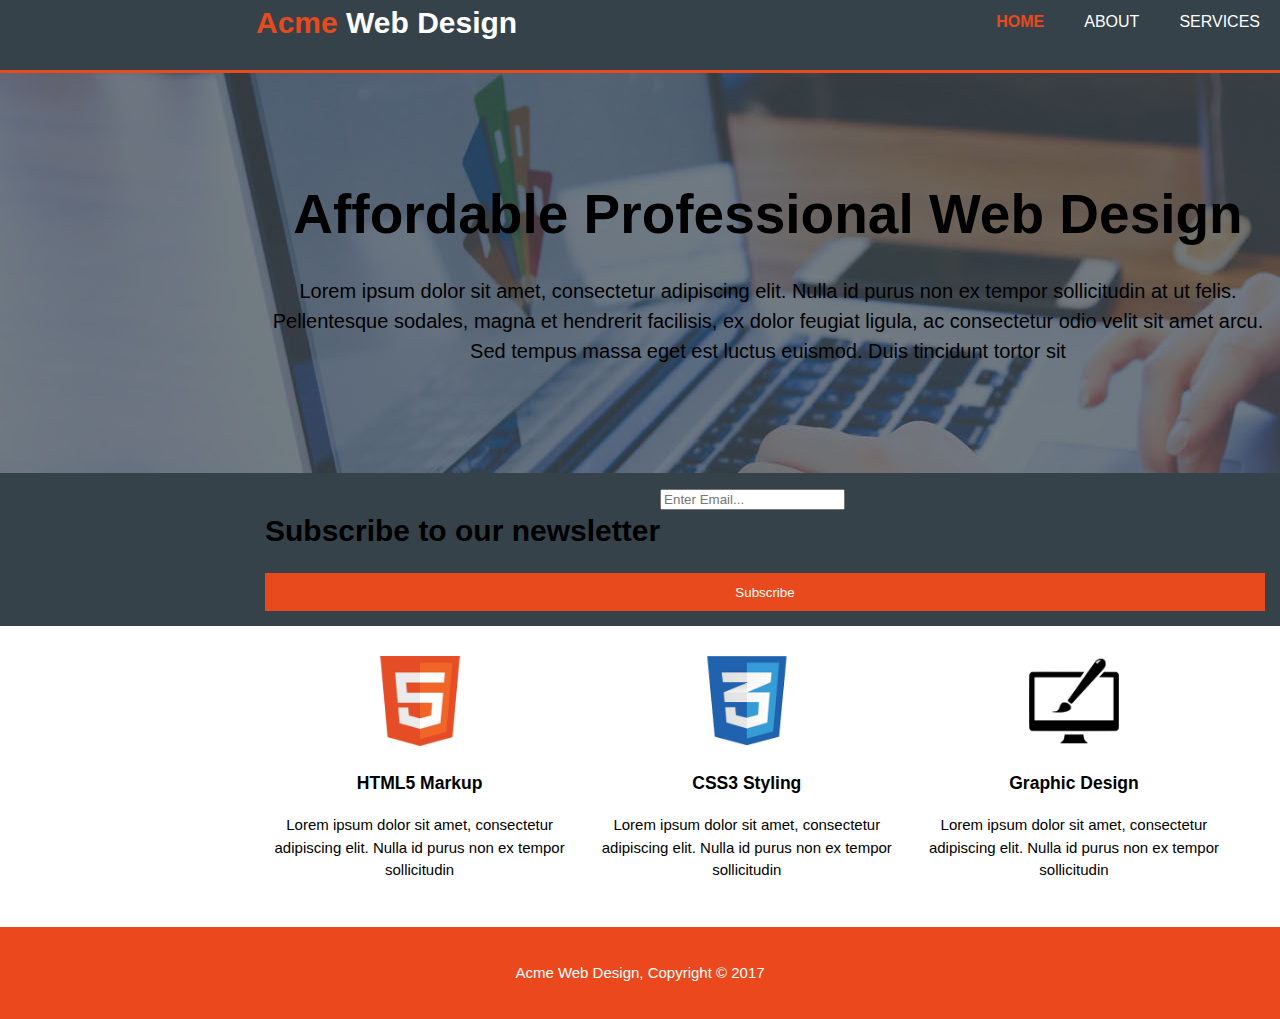
==== index.html @ 27420651 "added content and styling to Services page" ====
<!DOCTYPE html>
<html>
  <head>
    <meta charset="utf-8">
    <meta name="viewport" content="width=device-width">
    <meta name="description" content="Affordable and professional web design">
    <meta name="keywords" content="web design, affordable web design, professional web design">
    <meta name="author" content="Georgia Tardy">
    <title>Acme Web Design | Welcome</title>
    <link rel="stylesheet" href="./css/style.css">
 </head>

  <body>
    <header>
      <div class="container">
        <div id="branding">
          <h1><span class="highlight">Acme</span> Web Design</h1>
      </div>
        <nav>
         <ul>
            <li class="current"><a href="index.html">Home</a></li>
            <li><a href="about.html">About</a></li>
            <li><a href="services.html">Services</a></li>
        </ul>
      </nav>
     </div>
    </header>

    <section id="showcase">
      <div class="container">
        <h1>Affordable Professional Web Design</h1>
        <p>Lorem ipsum dolor sit amet, consectetur adipiscing elit. Nulla id purus non ex tempor sollicitudin at ut felis. Pellentesque sodales, magna et hendrerit facilisis, ex dolor feugiat ligula, ac consectetur odio velit sit amet arcu. Sed tempus massa eget est luctus euismod. Duis tincidunt tortor sit </p>
      </div>
    </section>

    <section id="newsletter">
      <div class="container">
        <h1>Subscribe to our newsletter</h1>
        <form>
          <input type="email" placeholder="Enter Email...">
          <button type="submit" class="button_1">Subscribe</button>
        </form>
      </div>
    </section>

      <section id="boxes">
        <div class="container">
          <div class="box">
            <img src="./images/logo_html.png">
            <h3>HTML5 Markup</h3>
            <p>Lorem ipsum dolor sit amet, consectetur adipiscing elit. Nulla id purus non ex tempor sollicitudin</p>
          </div>
          <div class="box">
            <img src="./images/logo_css.png">
            <h3>CSS3 Styling</h3>
            <p>Lorem ipsum dolor sit amet, consectetur adipiscing elit. Nulla id purus non ex tempor sollicitudin</p>
        </div>
          <div class="box">
            <img src="./images/logo_brush.png">
            <h3>Graphic Design</h3>
            <p>Lorem ipsum dolor sit amet, consectetur adipiscing elit. Nulla id purus non ex tempor sollicitudin</p>
            </div>
        </div>
     </section>

     <footer>
       <p>Acme Web Design, Copyright &copy; 2017</p>
     </footer>

  </body>
</html>
---- css/style.css ----
body{
  font: 15px/1.5 Arial, Helvetica, sans-serif;
  padding: 0;
  margin: 0;
  background-color: white;
}

/*Global*/
.container {
  width: 80%;
  margin-left: auto;
  overflow: hidden;
}

ul {
  margin: 0;
  padding: 0;
}

.button_1{
  height: 38px;
  background: #e8491d;
  border: none;
  padding-left: 20px;
  padding-right: 20px;
  color: #ffffff;
}

.dark{
  padding: 15px;
  background: #35424a;
  color: #ffffff;
  margin-top: 10px;
  margin-bottom: 10px;
}

/*Header*/
header {
  background: #35424a;
  color: #ffffff;
  /*padding-top: 30px;
  padding-right: 150px;*/
  min-height: 70px;
  border-bottom: #e8491d 3px solid;
}

header a{
  color: #ffffff;
  text-decoration: none;
  text-transform: uppercase;
  font-size: 16px;
}

header li {
  float: left;
  display: inline;
  padding: 0 20px 0 20px;
}

header #branding {
  float: left;
}

header #branding h1{
  margin: 0;
}

header nav {
  float: right;
  margin-top: 10px;
}

header .highlight, header .current a{
  color: #e8491d;
  font-weight: bold;
}

header a:hover {
  color: #cccccc;
  font-weight: bold;
}

/*Showcase*/
#showcase{
  min-height: 400px;
  background: url('../images/showcase.jpg') no-repeat 0 -400px;
  text-align: center;
  /*padding-right: 150px;*/
  /*color: #ffffff;*/
}

#showcase h1 {
  margin-top: 100px;
  font-size: 55px;
  margin-bottom: 10px;
}

#showcase p {
  font-size: 20px;
}


/*Newsletter*/
#newsletter {
  padding: 15px;
  background: #35424a;
}

#newsletter h1{
  float: left;
}

/*#newsletter form {
  float: right;
  margin-top: 15px;
  /*padding-right: 150px;*/
}*/

#newsletter form input[type="email"]{
  width: 100%;
  margin-bottom: 5px;
  /*padding: 4px;
  height: 25px;
  width: 250px;*/
}

#newsletter button, .quote button{
  display: block;
  width: 100%;
}

/*Boxes*/
#boxes{
  margin-top: 20px;
  /*padding-right: 150px;*/
}

#boxes .box{
  float: left;
  text-align: center;
  width: 30%;
  padding: 10px;
}

#boxes .box img {
  width: 90px;
}

/*Sidebar*/
aside#sidebar{
  float: right;
  width: 30%;
  margin-top: 10px;
}

aside#sidebar .quote input, .quote textarea{
  width: 90%;
  padding: 5px;
}

/*Article*/
article#main-col{
  float: left;
  width: 65%;
}

section#main{
  /*padding-right: 200px;*/
}


/*Services*/
ul#services li{
  list-style: none;
  padding-left: 20px;
  border: #cccccc solid 1px;
  margin-bottom: 5px;
  background: #e6e6e6;
}

footer {
  padding: 20px;
  margin-top: 20px;
  color: #ffffff;
  background-color: #eb491d;
  text-align: center;
}

/*Media Queries*/
@media (max-width: 768px) {
header#branding,
header nav,
header nav li,
#newsletter h1,
#newsletter form,
#boxes .box,
article#main-col,
aside#sidebar{
  float: none;
  text-align: center;
  width: 100%;
 }

 header{
   padding-bottom: 20px;
 }

 #showcase h1{
   margin-top: 40px;
 }

 #newsletter button{
   display: block;
   width: 100%;
 }

 #newsletter form input[type="email"]{
   width: 100%;
   margin-bottom: 5px;
 }
}
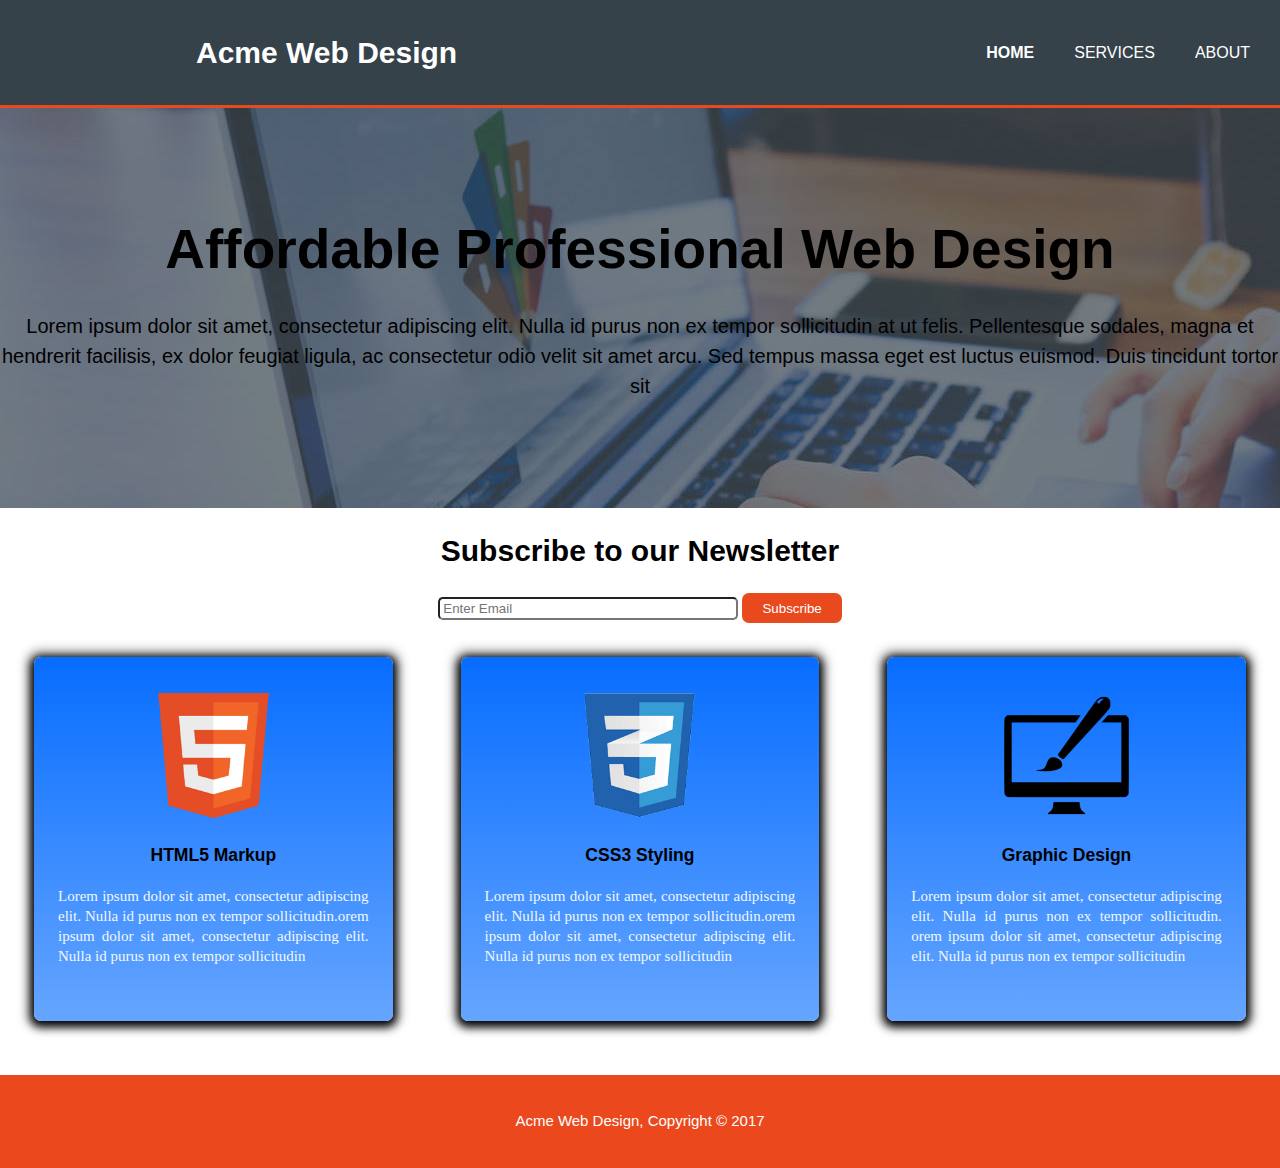
==== commit 5b2a1136: "Major Changes in Home Page" ====
--- a/index.html
+++ b/index.html
@@ -12,18 +12,24 @@
 
   <body>
     <header>
-      <div class="container">
-        <div id="branding">
-          <h1><span class="highlight">Acme</span> Web Design</h1>
-      </div>
-        <nav>
-         <ul>
-            <li class="current"><a href="index.html">Home</a></li>
-            <li><a href="about.html">About</a></li>
-            <li><a href="services.html">Services</a></li>
-        </ul>
-      </nav>
+      <div class="row">
+        <div class="col-6">  
+            <div id="branding">
+              <h1><span class="highlight">Acme</span> Web Design</h1>
+            </div>
+          </div>
+          <div class="col-6">
+            <nav id="nav">
+                 <ul>
+
+                    <li class="current"><a href="index.html">Home</a></li>
+                    <li><a href="services.html">Services</a></li>
+                    <li><a href="about.html">About</a></li>
+
+                </ul>
+           </nav>
      </div>
+        </div>
     </header>
 
     <section id="showcase">
@@ -33,35 +39,48 @@
       </div>
     </section>
 
-    <section id="newsletter">
+    <div class="row">
       <div class="container">
-        <h1>Subscribe to our newsletter</h1>
+        <h1>Subscribe to our Newsletter</h1>
         <form>
-          <input type="email" placeholder="Enter Email...">
+          <input class="inputbox" type="email" placeholder="Enter Email">
           <button type="submit" class="button_1">Subscribe</button>
         </form>
       </div>
-    </section>
+    </div>
 
-      <section id="boxes">
-        <div class="container">
+      <div class="container">
+        <div class="row">
+            <div class="col-4">
           <div class="box">
-            <img src="./images/logo_html.png">
+              <div class="boxicon">
+            <img src="./images/logo_html.png" height=125px width=125px>
+            </div>
             <h3>HTML5 Markup</h3>
-            <p>Lorem ipsum dolor sit amet, consectetur adipiscing elit. Nulla id purus non ex tempor sollicitudin</p>
+            <p>Lorem ipsum dolor sit amet, consectetur adipiscing elit. Nulla id purus non ex tempor sollicitudin.orem ipsum dolor sit amet, consectetur adipiscing elit. Nulla id purus non ex tempor sollicitudin</p>
           </div>
-          <div class="box">
-            <img src="./images/logo_css.png">
-            <h3>CSS3 Styling</h3>
-            <p>Lorem ipsum dolor sit amet, consectetur adipiscing elit. Nulla id purus non ex tempor sollicitudin</p>
-        </div>
-          <div class="box">
-            <img src="./images/logo_brush.png">
-            <h3>Graphic Design</h3>
-            <p>Lorem ipsum dolor sit amet, consectetur adipiscing elit. Nulla id purus non ex tempor sollicitudin</p>
+          </div>
+          <div class="col-4">
+               <div class="box">
+                   <div class="boxicon">
+                    <img src="./images/logo_css.png" height=125px width=125px>
+
+                       </div>
+                   <h3>CSS3 Styling</h3>
+                    <p>Lorem ipsum dolor sit amet, consectetur adipiscing elit. Nulla id purus non ex tempor sollicitudin.orem ipsum dolor sit amet, consectetur adipiscing elit. Nulla id purus non ex tempor sollicitudin</p>
+                </div>
+          </div>
+            <div class="col-4">
+            <div class="box">
+                <div class="boxicon">
+                <img src="./images/logo_brush.png" height=125px width=125px>
+                </div>
+                <h3>Graphic Design</h3>
+                <p>Lorem ipsum dolor sit amet, consectetur adipiscing elit. Nulla id purus non ex tempor sollicitudin. orem ipsum dolor sit amet, consectetur adipiscing elit. Nulla id purus non ex tempor sollicitudin</p>
+            </div>
             </div>
         </div>
-     </section>
+     </div>
 
      <footer>
        <p>Acme Web Design, Copyright &copy; 2017</p>
--- a/css/style.css
+++ b/css/style.css
@@ -7,33 +7,64 @@
 
 /*Global*/
 .container {
-  width: 80%;
+  width: 100%;
   margin-left: auto;
   overflow: hidden;
-}
-
-ul {
-  margin: 0;
-  padding: 0;
-}
-
-.button_1{
-  height: 38px;
-  background: #e8491d;
-  border: none;
-  padding-left: 20px;
-  padding-right: 20px;
-  color: #ffffff;
-}
-
-.dark{
+  text-align: center;
+}
+
+
+button.button_1{
+    height: 30px;
+    background: #e8491d;
+    border: none;
+    padding-left: 20px;
+    padding-right: 20px;
+    color: #ffffff;
+    border-radius: 7px;
+      
+}
+
+.dark {
   padding: 15px;
   background: #35424a;
   color: #ffffff;
   margin-top: 10px;
   margin-bottom: 10px;
 }
-
+/*####### Rows and Columns ########*/
+.row {
+    
+    display: flex;
+    width: 100%;
+    flex-wrap: wrap;
+    align-items: center;
+}
+.row::after {
+    
+    display: block;
+    clear: both;
+    content: "";
+}
+.col-1 { width: 8.33%;}
+.col-2 { width: 16.66%;}
+.col-3 { width: 25%;}
+.col-4 { width: 33.33%;}
+.col-5 { width: 41.66%;}
+.col-6 { width: 50%;}
+.col-7 { width: 58.33%;}
+.col-8 { width: 66.66%;}
+.col-9 { width: 75%;}
+.col-10 { width: 83.33%;}
+.col-11 { width: 91.66%;}
+.col-12 { width: 100%;}
+
+[class*="col-"]{
+    
+    border: 2px;
+    padding: 10px;
+}
+/*###################*/
 /*Header*/
 header {
   background: #35424a;
@@ -44,40 +75,41 @@
   border-bottom: #e8491d 3px solid;
 }
 
-header a{
+/*######## Organized Nav Bar########*/
+#nav {
+    width: 100%;
+    margin: 0;
+}
+#nav ul {
+    overflow: hidden;
+    margin: 0;
+    padding: 0;
+    float: right;
+}
+#nav ul li a{
   color: #ffffff;
   text-decoration: none;
   text-transform: uppercase;
   font-size: 16px;
 }
 
-header li {
+#nav ul li {
   float: left;
-  display: inline;
   padding: 0 20px 0 20px;
-}
-
+  list-style: none;
+}
+/*######################*/
 header #branding {
-  float: left;
-}
-
-header #branding h1{
-  margin: 0;
-}
-
-header nav {
-  float: right;
-  margin-top: 10px;
+    padding-left: 30%;
 }
 
 header .highlight, header .current a{
+/*  color: #e8491d;*/
+  font-weight: bold;
+}
+
+header a:hover {
   color: #e8491d;
-  font-weight: bold;
-}
-
-header a:hover {
-  color: #cccccc;
-  font-weight: bold;
 }
 
 /*Showcase*/
@@ -85,8 +117,7 @@
   min-height: 400px;
   background: url('../images/showcase.jpg') no-repeat 0 -400px;
   text-align: center;
-  /*padding-right: 150px;*/
-  /*color: #ffffff;*/
+  
 }
 
 #showcase h1 {
@@ -110,18 +141,16 @@
   float: left;
 }
 
-/*#newsletter form {
-  float: right;
-  margin-top: 15px;
-  /*padding-right: 150px;*/
-}*/
-
-#newsletter form input[type="email"]{
-  width: 100%;
-  margin-bottom: 5px;
-  /*padding: 4px;
-  height: 25px;
-  width: 250px;*/
+
+
+input[type="email"] {
+
+    border-radius: 5px;
+    padding: 2px;
+    padding-left: 3px;
+    width: 300px;
+    
+  
 }
 
 #newsletter button, .quote button{
@@ -130,22 +159,25 @@
 }
 
 /*Boxes*/
-#boxes{
-  margin-top: 20px;
-  /*padding-right: 150px;*/
-}
-
-#boxes .box{
-  float: left;
-  text-align: center;
-  width: 30%;
-  padding: 10px;
-}
-
-#boxes .box img {
-  width: 90px;
-}
-
+
+div.box {
+    text-align: center;
+    background: linear-gradient(#076dff,#65a5ff);
+    border-radius: 7px;
+    margin: 24px;
+    padding: 36px 24px 40px 24px;
+    box-shadow: 0 0 10px 10px rgba(0,0,0,0.15),
+                0 2px 8px 4px rgba(0,0,0,1);
+}
+div.box p {
+    text-align: justify;
+    color: aliceblue;
+    font-family: cursive;
+    line-height: 20px;
+}
+div.boxicon {
+    width: 100%;
+}
 /*Sidebar*/
 aside#sidebar{
   float: right;
@@ -186,24 +218,29 @@
   text-align: center;
 }
 
+* {
+    box-sizing: border-box;
+}
 /*Media Queries*/
+/*####### Well Organized Mobile View #########*/
 @media (max-width: 768px) {
-header#branding,
-header nav,
-header nav li,
-#newsletter h1,
-#newsletter form,
-#boxes .box,
-article#main-col,
-aside#sidebar{
-  float: none;
-  text-align: center;
-  width: 100%;
- }
-
- header{
-   padding-bottom: 20px;
- }
+
+    
+    #nav ul {
+        float: none;
+        text-align: center;
+    }
+    #nav ul li {
+        float: none;
+        display: inline;
+        
+    }
+   header #branding {
+    padding-left: 10px;
+}
+    header h1{
+        text-align: center;
+    }
 
  #showcase h1{
    margin-top: 40px;
@@ -218,4 +255,13 @@
    width: 100%;
    margin-bottom: 5px;
  }
-}
+    .col-4,
+    .col-6 {
+        width: 100%;
+        margin: 0;
+    }
+    div.box {
+        padding: 5px;
+        display: block;
+    }
+}
